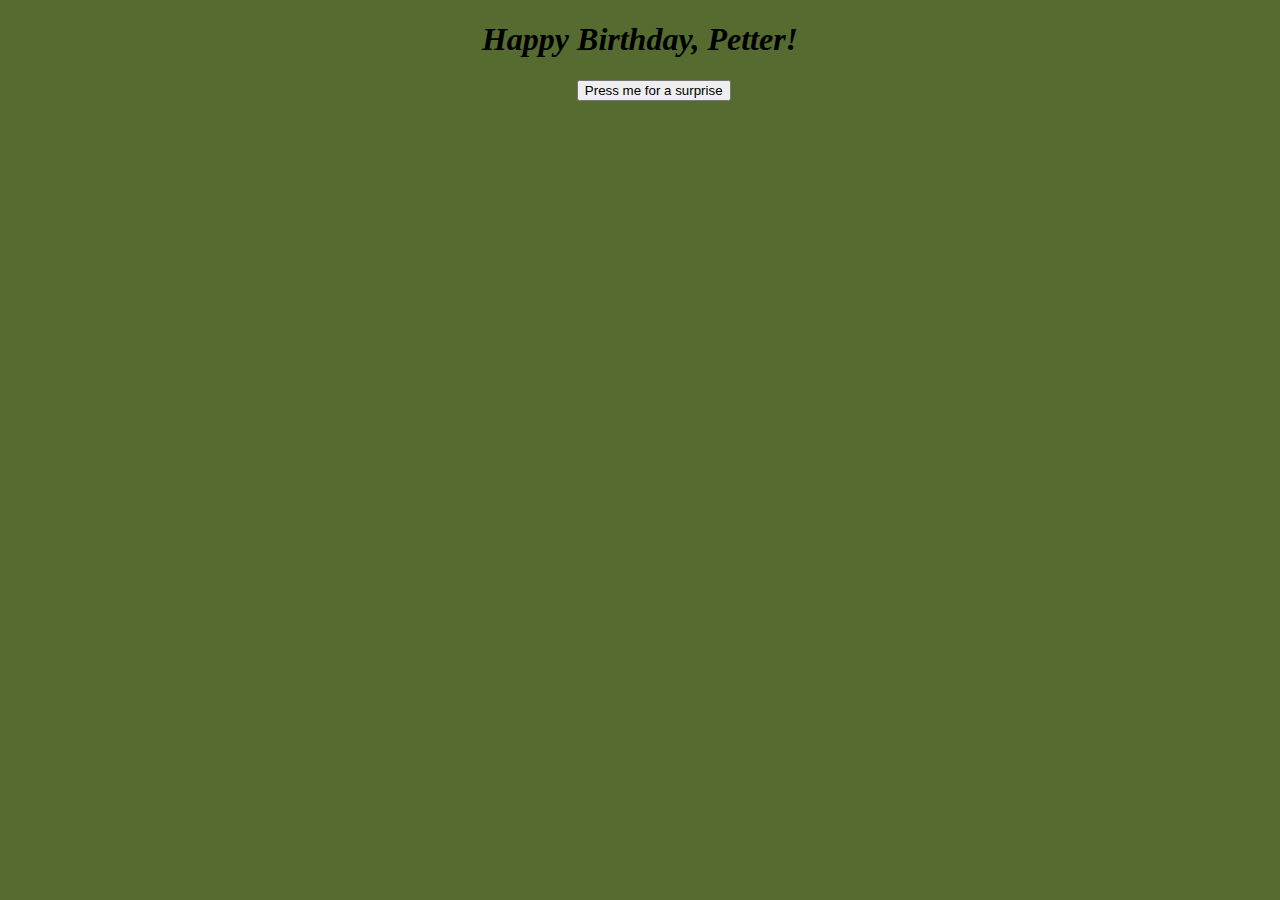
==== index.html @ 09d88a5b "index" ====
<!DOCTYPE html>
<html lang="en">
<head>
    <meta charset="UTF-8">
    <title>Happy Birthday</title>
    <script type="application/javascript" src="bday.js"></script>
    <link rel="stylesheet" href="bday.css">
</head>
<body>
<h1> Happy Birthday, Petter!</h1>
<button onclick="HappyBirthday()"> Press me for a surprise </button>
<iframe src="https://www.youtube.com/watch?v=EjY4AirrdLw" id="birthdaySong" style="display:none"></iframe>
</body>
</html>
---- bday.css ----
body {
    background: darkolivegreen;
    background-image: url("https://photos.app.goo.gl/e6auAay7a3SJFbYF7");
}

#birthdaySong {
    width: 600px;
    height: 600px;
    display: inline-block;
    margin-left: 30%;
    margin-top: 10px;
}

h1 {
    text-align: center;
    font-style: italic;
    font-weight: 900;
}

button {
    margin-left: 45%;
}
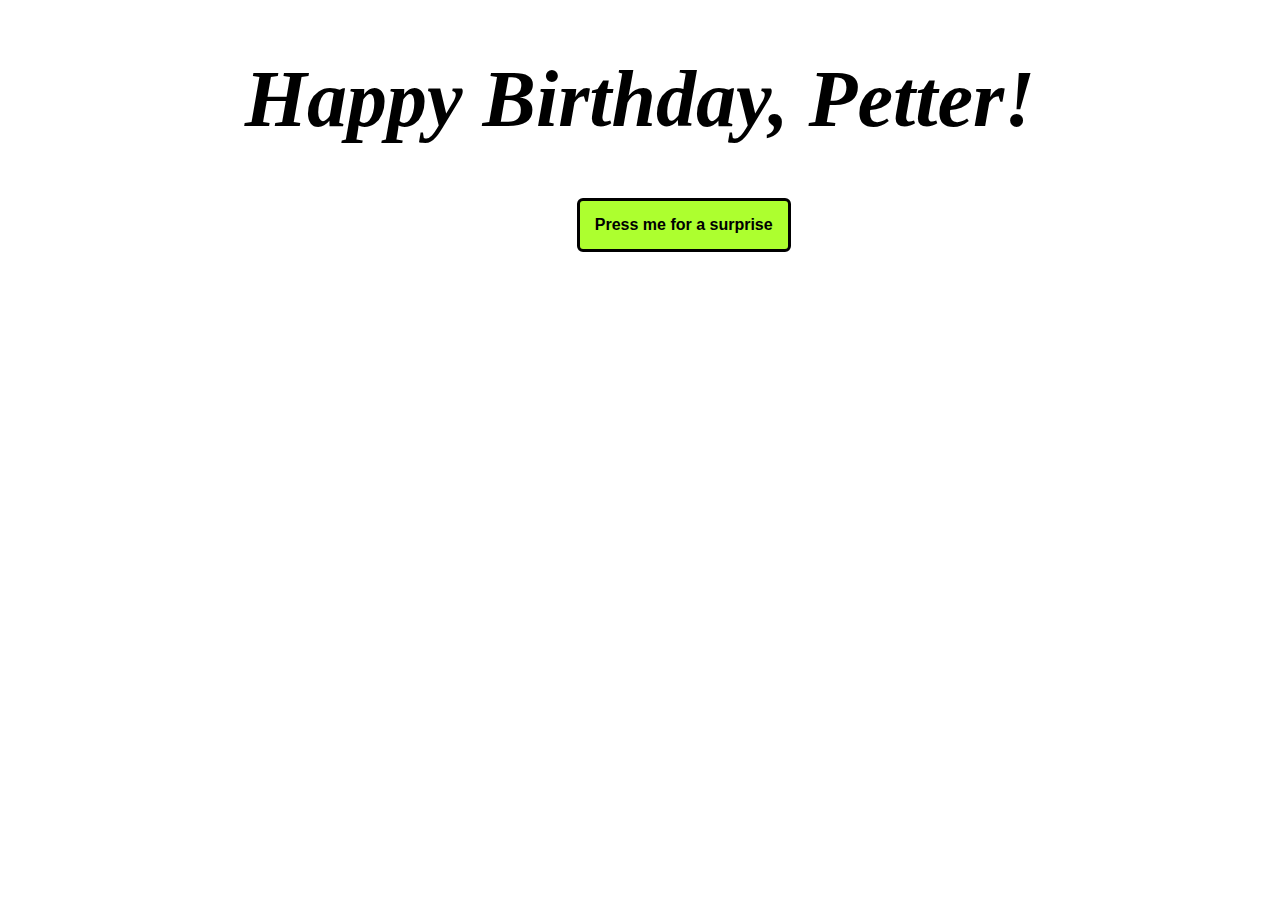
==== commit a2d7f29a: "finished!" ====
--- a/index.html
+++ b/index.html
@@ -8,7 +8,10 @@
 </head>
 <body>
 <h1> Happy Birthday, Petter!</h1>
-<button onclick="HappyBirthday()"> Press me for a surprise </button>
-<iframe src="https://www.youtube.com/watch?v=EjY4AirrdLw" id="birthdaySong" style="display:none"></iframe>
+<button onclick="HappyBirthday()" id="button"> Press me for a surprise </button>
+<iframe src="https://www.youtube.com/embed/EjY4AirrdLw?controls=1&autoplay=1&mute=1" frameborder="0"
+        allow="accelerometer;
+autoplay; clipboard-write; controls; encrypted-media; gyroscope; picture-in-picture" id="birthdaySong" allowfullscreen style="display:none"></iframe>
+
 </body>
 </html>--- a/bday.css
+++ b/bday.css
@@ -1,13 +1,15 @@
 body {
-    background: darkolivegreen;
-    background-image: url("https://photos.app.goo.gl/e6auAay7a3SJFbYF7");
+    /*background: darkolivegreen; */
+    background-image: url("https://lh3.googleusercontent.com/FHnNK2CpxiRIy33yQeS-uo5OXpsnFJD0vjZNaO3m9LHRSjg0yUoFgNDTwdMnKphdYeLHnHdxkR4rL31mHhN1xYBcx9oCfvKHs4Ys3iIKMpZ8nf_NqJpwqwrFZ23yFVRXUb78rBPeziY=w2400");
+    background-size: contain;
+    background-repeat: initial;
 }
 
 #birthdaySong {
-    width: 600px;
-    height: 600px;
-    display: inline-block;
-    margin-left: 30%;
+    width: 1180px;
+    height: 630px;
+   display: inline-block;
+    margin-left: 10%;
     margin-top: 10px;
 }
 
@@ -15,8 +17,21 @@
     text-align: center;
     font-style: italic;
     font-weight: 900;
+    font-size: 80px;
+    text-shadow: 2px 0 0 #fff, -2px 0 0 #fff, 0 2px 0 #fff, 0 -2px 0 #fff, 1px 1px #fff, -1px -1px 0 #fff, 1px -1px 0 #fff, -1px 1px 0 #fff;
 }
 
 button {
     margin-left: 45%;
-}+    color: black;
+    border-color: black;
+    border-style: solid;
+    display: inline-block;
+    font-size: 16px;
+    font-weight: 600;
+    border-radius: 6px;
+    background-color: greenyellow;
+    border-width: medium;
+    padding: 15px 15px;
+
+}
